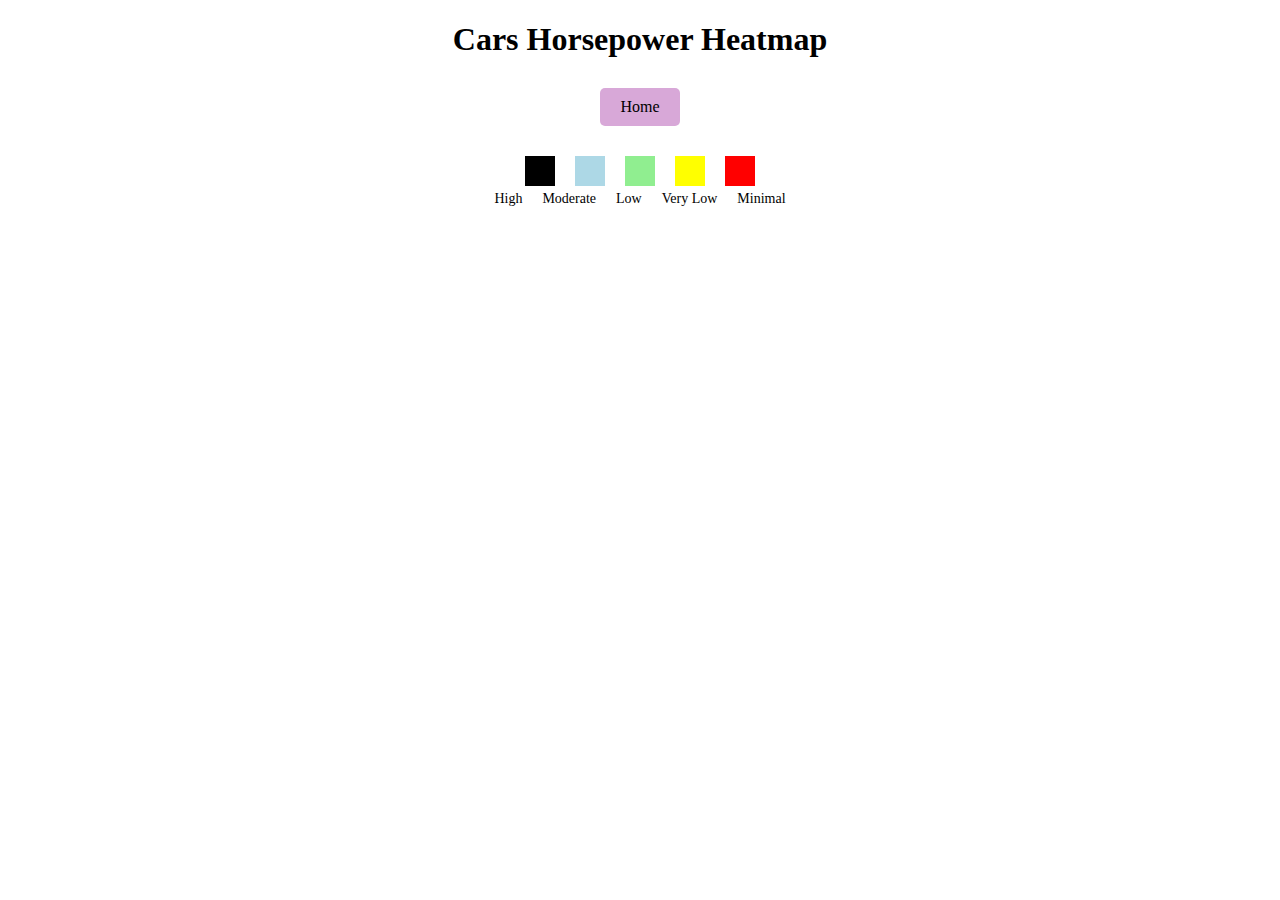
==== cars.html @ 8a06248c "Add HTML and data files" ====
<!DOCTYPE html>
<html lang="en">
<head>
    <meta charset="UTF-8">
    <title>Cars Horsepower Heatmap</title>
    <script src="https://d3js.org/d3.v7.min.js"></script>
    <style>
        body {
            font-family: 'Times New Roman', serif;
            text-align: center;
        }
        h1 {
            margin-bottom: 20px;
        }
        .button {
            display: inline-block;
            padding: 10px 20px;
            margin: 10px;
            text-decoration: none;
            color: black;
            background-color: #D8A8D8;
            border-radius: 5px;
            border: none;
            font-size: 16px;
            cursor: pointer;
        }
        .button:hover {
            background-color: #D8A8D8;
        }
        .tooltip {
            position: absolute;
            text-align: left;
            padding: 5px;
            background: #fff;
            border: 1px solid #ccc;
            border-radius: 3px;
            pointer-events: none;
            box-shadow: 0px 0px 5px rgba(0,0,0,0.2);
        }
        svg {
            margin-top: 20px;
            width: 100%; /* Make SVG responsive */
            height: auto;
        }
        .legend {
            margin-top: 20px;
        }
        .color-boxes {
            display: flex;
            justify-content: center;
            margin-bottom: 5px;
        }
        .color-box {
            width: 30px;
            height: 30px;
            display: inline-block;
            margin: 0 10px;
            position: relative;
        }
        .description {
            display: flex;
            justify-content: center;
        }
        .description div {
            margin: 0 10px;
            font-size: 14px;
        }
        .color-box-tooltip {
            position: absolute;
            background: #fff;
            border: 1px solid #ccc;
            border-radius: 3px;
            padding: 5px;
            box-shadow: 0px 0px 5px rgba(0,0,0,0.2);
            opacity: 0;
            pointer-events: none;
            top: 35px;
            left: 0;
            white-space: nowrap;
        }
        .color-box:hover .color-box-tooltip {
            opacity: 1;
        }
        .axis-label {
            font-size: 14px;
            font-weight: bold;
        }
    </style>
</head>
<body>
    <h1>Cars Horsepower Heatmap</h1>
    <a href="index.html" class="button">Home</a>
    <div id="tooltip" class="tooltip" style="opacity: 0;"></div>
    <div class="legend">
        <div class="color-boxes">
            <div class="color-box" style="background-color: black;">
                <div class="color-box-tooltip">High</div>
            </div>
            <div class="color-box" style="background-color: lightblue;">
                <div class="color-box-tooltip">Moderate</div>
            </div>
            <div class="color-box" style="background-color: lightgreen;">
                <div class="color-box-tooltip">Low</div>
            </div>
            <div class="color-box" style="background-color: yellow;">
                <div class="color-box-tooltip">Very Low</div>
            </div>
            <div class="color-box" style="background-color: red;">
                <div class="color-box-tooltip">Minimal</div>
            </div>
        </div>
        <div class="description">
            <div>High</div>
            <div>Moderate</div>
            <div>Low</div>
            <div>Very Low</div>
            <div>Minimal</div>
        </div>
    </div>
    <svg></svg>
    <script>
        // Load and parse the CSV file
        d3.csv("data/cars.csv").then(data => {
            // Convert values to numbers
            data.forEach(d => {
                d.Horsepower = +d.Horsepower;
                d['Model Year'] = +d['Model Year'];
            });

            // Set up dimensions and margins
            const margin = {top: 20, right: 30, bottom: 60, left: 60};
            const width = 800 - margin.left - margin.right;
            const height = 500 - margin.top - margin.bottom;
            const cellSize = 20; // Size of each cell in the heatmap

            // Create SVG container
            const svg = d3.select("svg")
                .attr("width", width + margin.left + margin.right)
                .attr("height", height + margin.top + margin.bottom)
                .append("g")
                .attr("transform", `translate(${margin.left},${margin.top})`);

            // Set up scales
            const x = d3.scaleLinear()
                .domain(d3.extent(data, d => d['Model Year']))
                .range([0, width]);

            const y = d3.scaleLinear()
                .domain(d3.extent(data, d => d.Horsepower))
                .range([height, 0]);

            const color = d3.scaleSequential(d3.interpolateRdYlBu)
                .domain(d3.extent(data, d => d.Horsepower));

            // Create a grid of cells
            svg.selectAll("rect")
                .data(data)
                .enter()
                .append("rect")
                .attr("x", d => x(d['Model Year']))
                .attr("y", d => y(d.Horsepower))
                .attr("width", cellSize)
                .attr("height", cellSize)
                .attr("fill", d => color(d.Horsepower))
                .on("mouseover", (event, d) => {
                    d3.select("#tooltip")
                        .transition().duration(200).style("opacity", .9)
                        .html(`Model: ${d.Model}<br>Model Year: ${d['Model Year']}<br>Horsepower: ${d.Horsepower}`)
                        .style("left", (event.pageX + 5) + "px")
                        .style("top", (event.pageY - 28) + "px");
                })
                .on("mouseout", () => {
                    d3.select("#tooltip")
                        .transition().duration(500).style("opacity", 0);
                });

            // Add x-axis
            const xAxis = svg.append("g")
                .attr("class", "x-axis")
                .attr("transform", `translate(0,${height})`)
                .call(d3.axisBottom(x).tickSize(-height))
                .selectAll(".tick line")
                .attr("stroke", "#ddd")
                .attr("stroke-width", "1px");

            // Add y-axis
            const yAxis = svg.append("g")
                .attr("class", "y-axis")
                .call(d3.axisLeft(y).ticks(10))
                .selectAll(".tick line")
                .attr("stroke", "#ddd")
                .attr("stroke-width", "1px");

            // Add x-axis label
            svg.append("text")
                .attr("class", "axis-label")
                .attr("x", width / 2)
                .attr("y", height + margin.bottom - 10)
                .style("text-anchor", "middle")
                .text("Model Year");

            // Add y-axis label
            svg.append("text")
                .attr("class", "axis-label")
                .attr("x", -margin.left - 150)
                .attr("y", -margin.top - 20)
                .attr("transform", "rotate(-90)")
                .style("text-anchor", "middle")
                .text("Horsepower");
        }).catch(error => {
            console.error('Error loading or parsing data:', error);
        });
    </script>
</body>
</html>
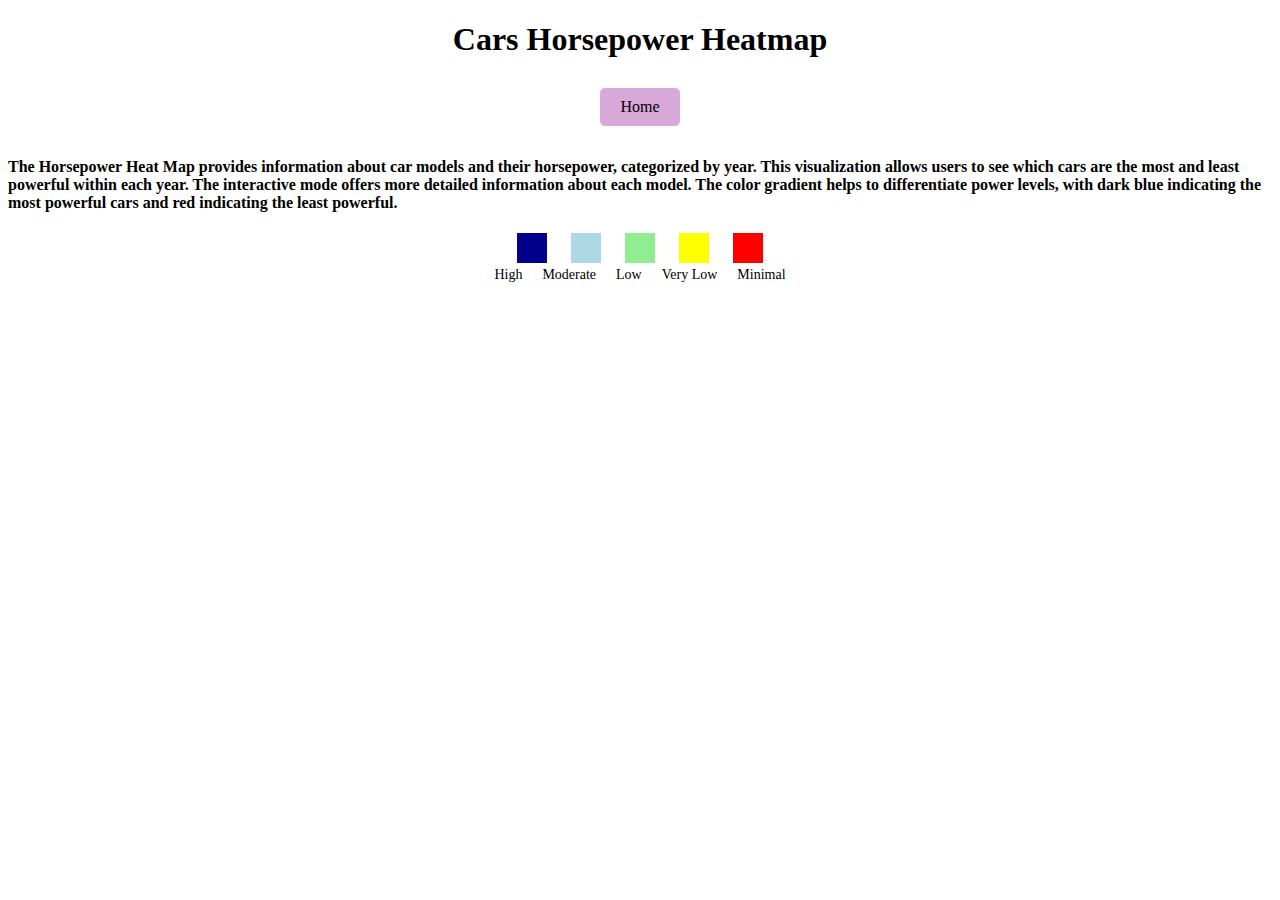
==== commit 80255143: "Add HTML and data files" ====
--- a/cars.html
+++ b/cars.html
@@ -3,53 +3,9 @@
 <head>
     <meta charset="UTF-8">
     <title>Cars Horsepower Heatmap</title>
+    <link rel="stylesheet" href="style.css">
     <script src="https://d3js.org/d3.v7.min.js"></script>
     <style>
-        body {
-            font-family: 'Times New Roman', serif;
-            text-align: center;
-        }
-        h1 {
-            margin-bottom: 20px;
-        }
-        .button {
-            display: inline-block;
-            padding: 10px 20px;
-            margin: 10px;
-            text-decoration: none;
-            color: black;
-            background-color: #D8A8D8;
-            border-radius: 5px;
-            border: none;
-            font-size: 16px;
-            cursor: pointer;
-        }
-        .button:hover {
-            background-color: #D8A8D8;
-        }
-        .tooltip {
-            position: absolute;
-            text-align: left;
-            padding: 5px;
-            background: #fff;
-            border: 1px solid #ccc;
-            border-radius: 3px;
-            pointer-events: none;
-            box-shadow: 0px 0px 5px rgba(0,0,0,0.2);
-        }
-        svg {
-            margin-top: 20px;
-            width: 100%; /* Make SVG responsive */
-            height: auto;
-        }
-        .legend {
-            margin-top: 20px;
-        }
-        .color-boxes {
-            display: flex;
-            justify-content: center;
-            margin-bottom: 5px;
-        }
         .color-box {
             width: 30px;
             height: 30px;
@@ -65,49 +21,32 @@
             margin: 0 10px;
             font-size: 14px;
         }
-        .color-box-tooltip {
+        #tooltip {
             position: absolute;
-            background: #fff;
-            border: 1px solid #ccc;
-            border-radius: 3px;
-            padding: 5px;
+            background: white;
+            border: 1px solid black;
+            border-radius: 4px;
+            padding: 10px;
+            pointer-events: none;
+            font-size: 12px;
             box-shadow: 0px 0px 5px rgba(0,0,0,0.2);
-            opacity: 0;
-            pointer-events: none;
-            top: 35px;
-            left: 0;
-            white-space: nowrap;
-        }
-        .color-box:hover .color-box-tooltip {
-            opacity: 1;
-        }
-        .axis-label {
-            font-size: 14px;
-            font-weight: bold;
+            display: none; /* Hide tooltip by default */
         }
     </style>
 </head>
 <body>
     <h1>Cars Horsepower Heatmap</h1>
     <a href="index.html" class="button">Home</a>
-    <div id="tooltip" class="tooltip" style="opacity: 0;"></div>
+    <h4 style="text-align: left;"> The Horsepower Heat Map provides information about car models and their horsepower, categorized by year. This visualization allows users to see which cars are the most and least powerful within each year. The interactive mode offers more detailed information about each model. The color gradient helps to differentiate power levels, with dark blue indicating the most powerful cars and red indicating the least powerful.   </h4>
+
+    <div id="tooltip"></div>
     <div class="legend">
         <div class="color-boxes">
-            <div class="color-box" style="background-color: black;">
-                <div class="color-box-tooltip">High</div>
-            </div>
-            <div class="color-box" style="background-color: lightblue;">
-                <div class="color-box-tooltip">Moderate</div>
-            </div>
-            <div class="color-box" style="background-color: lightgreen;">
-                <div class="color-box-tooltip">Low</div>
-            </div>
-            <div class="color-box" style="background-color: yellow;">
-                <div class="color-box-tooltip">Very Low</div>
-            </div>
-            <div class="color-box" style="background-color: red;">
-                <div class="color-box-tooltip">Minimal</div>
-            </div>
+            <div class="color-box" style="background-color: darkblue;"></div>
+            <div class="color-box" style="background-color: lightblue;"></div>
+            <div class="color-box" style="background-color: lightgreen;"></div>
+            <div class="color-box" style="background-color: yellow;"></div>
+            <div class="color-box" style="background-color: red;"></div>
         </div>
         <div class="description">
             <div>High</div>
@@ -119,28 +58,23 @@
     </div>
     <svg></svg>
     <script>
-        // Load and parse the CSV file
         d3.csv("data/cars.csv").then(data => {
-            // Convert values to numbers
+            console.log("Parsed Data:", data);
             data.forEach(d => {
                 d.Horsepower = +d.Horsepower;
                 d['Model Year'] = +d['Model Year'];
             });
-
-            // Set up dimensions and margins
             const margin = {top: 20, right: 30, bottom: 60, left: 60};
             const width = 800 - margin.left - margin.right;
             const height = 500 - margin.top - margin.bottom;
             const cellSize = 20; // Size of each cell in the heatmap
 
-            // Create SVG container
             const svg = d3.select("svg")
                 .attr("width", width + margin.left + margin.right)
                 .attr("height", height + margin.top + margin.bottom)
                 .append("g")
                 .attr("transform", `translate(${margin.left},${margin.top})`);
 
-            // Set up scales
             const x = d3.scaleLinear()
                 .domain(d3.extent(data, d => d['Model Year']))
                 .range([0, width]);
@@ -152,7 +86,6 @@
             const color = d3.scaleSequential(d3.interpolateRdYlBu)
                 .domain(d3.extent(data, d => d.Horsepower));
 
-            // Create a grid of cells
             svg.selectAll("rect")
                 .data(data)
                 .enter()
@@ -164,17 +97,16 @@
                 .attr("fill", d => color(d.Horsepower))
                 .on("mouseover", (event, d) => {
                     d3.select("#tooltip")
-                        .transition().duration(200).style("opacity", .9)
-                        .html(`Model: ${d.Model}<br>Model Year: ${d['Model Year']}<br>Horsepower: ${d.Horsepower}`)
-                        .style("left", (event.pageX + 5) + "px")
+                        .style("display", "block")
+                        .html(`Model: ${d.Car}<br>Manufacturer: ${d.Manufacturer}<br>Model Year: ${d['Model Year']}<br>Horsepower: ${d.Horsepower}`)
+                        .style("left", (event.pageX + 10) + "px")
                         .style("top", (event.pageY - 28) + "px");
                 })
                 .on("mouseout", () => {
                     d3.select("#tooltip")
-                        .transition().duration(500).style("opacity", 0);
+                        .style("display", "none");
                 });
 
-            // Add x-axis
             const xAxis = svg.append("g")
                 .attr("class", "x-axis")
                 .attr("transform", `translate(0,${height})`)
@@ -183,7 +115,6 @@
                 .attr("stroke", "#ddd")
                 .attr("stroke-width", "1px");
 
-            // Add y-axis
             const yAxis = svg.append("g")
                 .attr("class", "y-axis")
                 .call(d3.axisLeft(y).ticks(10))
@@ -191,7 +122,7 @@
                 .attr("stroke", "#ddd")
                 .attr("stroke-width", "1px");
 
-            // Add x-axis label
+            // label
             svg.append("text")
                 .attr("class", "axis-label")
                 .attr("x", width / 2)
@@ -199,7 +130,7 @@
                 .style("text-anchor", "middle")
                 .text("Model Year");
 
-            // Add y-axis label
+            // label
             svg.append("text")
                 .attr("class", "axis-label")
                 .attr("x", -margin.left - 150)
--- a/style.css
+++ b/style.css
@@ -0,0 +1,54 @@
+body {
+    font-family: 'Times New Roman', serif;
+    text-align: center;
+}
+
+h1 {
+    margin-bottom: 20px;
+}
+
+.button {
+    display: inline-block;
+    padding: 10px 20px;
+    margin: 10px;
+    text-decoration: none;
+    color: black;
+    background-color: #D8A8D8;
+    border-radius: 5px;
+    border: none;
+    font-size: 16px;
+    cursor: pointer;
+}
+
+.button:hover {
+    background-color: #0056b3;
+}
+
+canvas {
+    margin-top: 20px;
+    width: 700px !important;
+    height: 500px !important;
+}
+
+.line {
+    fill: none;
+    stroke-width: 2px;
+}
+
+.axis-label {
+    font-size: 12px;
+}
+
+.tooltip {
+    position: absolute;
+    text-align: center;
+    width: 100px;
+    padding: 10px;
+    font: 12px sans-serif;
+    background: lightsteelblue;
+    border: 0px;
+    border-radius: 8px;
+    pointer-events: none;
+    opacity: 0;
+}
+
